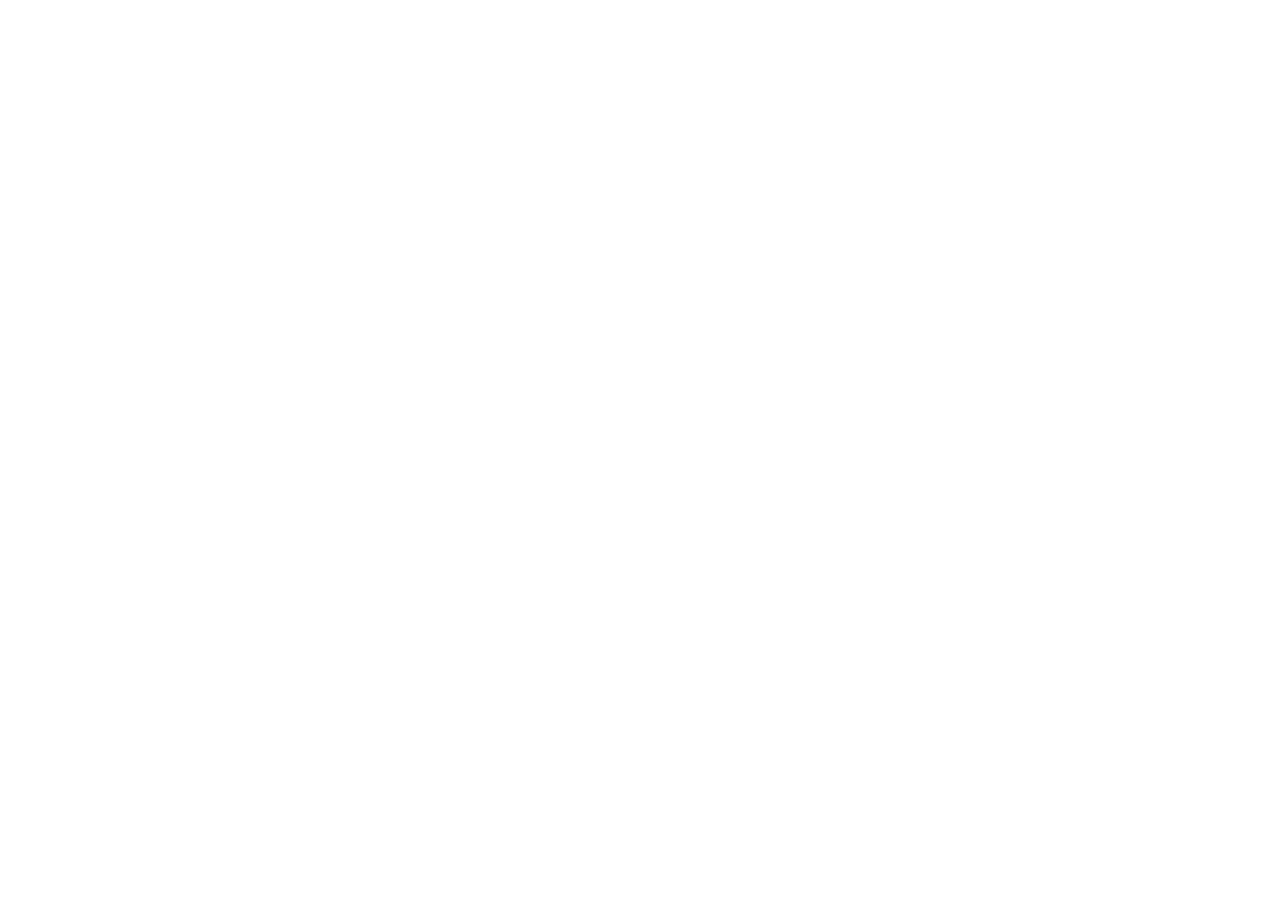
==== Practica calificada 3/index.html @ ae94be45 "Update index.html" ====
<!DOCTYPE html>
<html lang="en">
  <head> <!--Aqui van los metadatos-->
    
  </head>
  <body><!--Aqui el cuerpo-->
    
  </body>
  <footer> <!--Aqui el pie de la pagina>
    
  </footer>
</html>
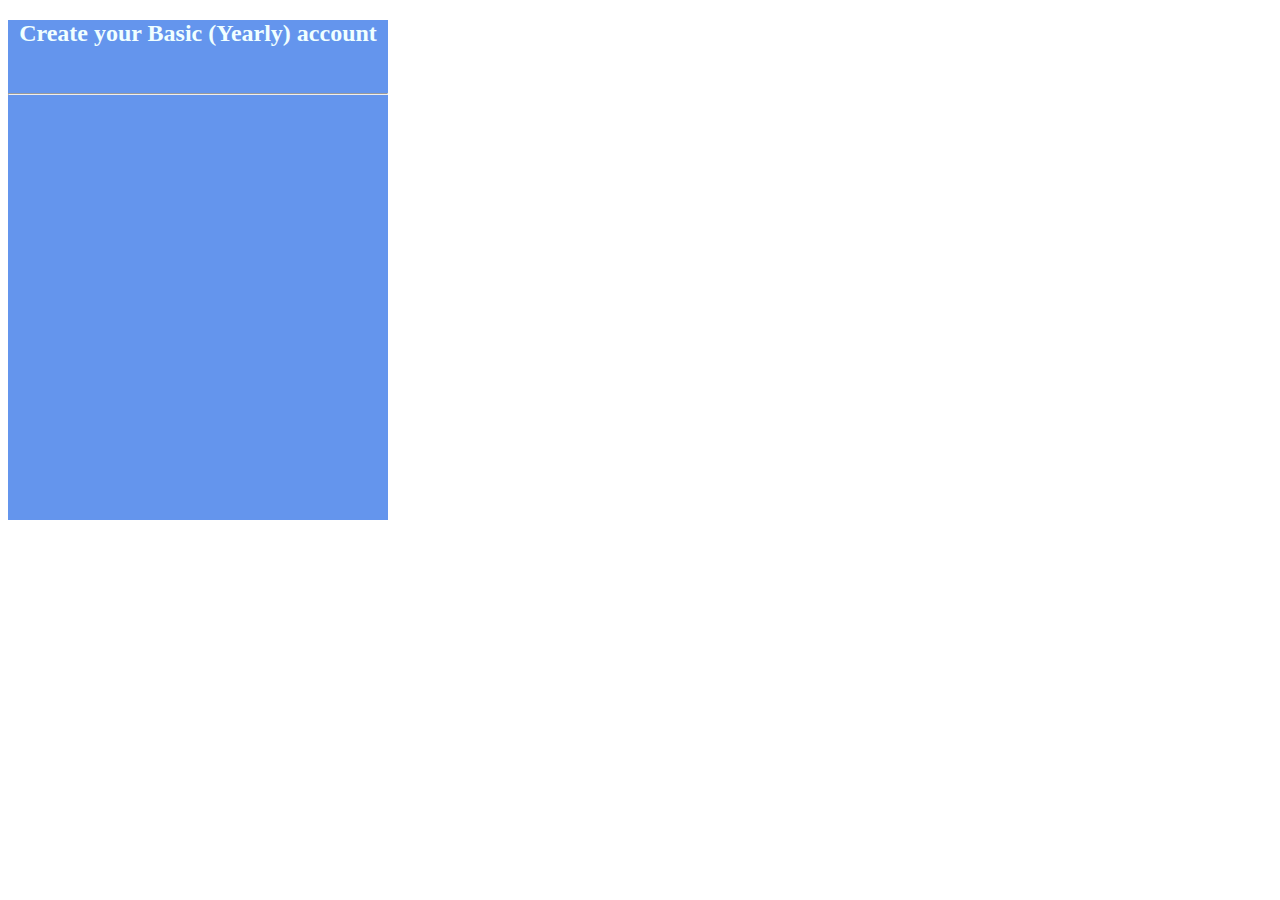
==== commit f4973ff8: "Update index.html" ====
--- a/Practica calificada 3/index.html
+++ b/Practica calificada 3/index.html
@@ -1,12 +1,28 @@
 <!DOCTYPE html>
 <html lang="en">
-  <head> <!--Aqui van los metadatos-->
+<head>
+    <title>create</title>
+    <meta charset="UTF-8">
+    <meta name="viewport" content="width=device-width, initial-scale=1.0">
+    <script type='text/javascript' src='validacion.js'></script>
+    <style>
+        .caja{
+            background-color:cornflowerblue;
+            height:500px;
+            width:380px;
+            text-align:center;
+            color:azure;
+        }
+    </style>
+</head>
+<body>
     
-  </head>
-  <body><!--Aqui el cuerpo-->
+    <div class="caja">
+        <h2 >Create your  Basic (Yearly) account</h2><br /><hr />
+    </div>
+</body>
+
+<footer>
     
-  </body>
-  <footer> <!--Aqui el pie de la pagina>
-    
-  </footer>
+</footer>
 </html>
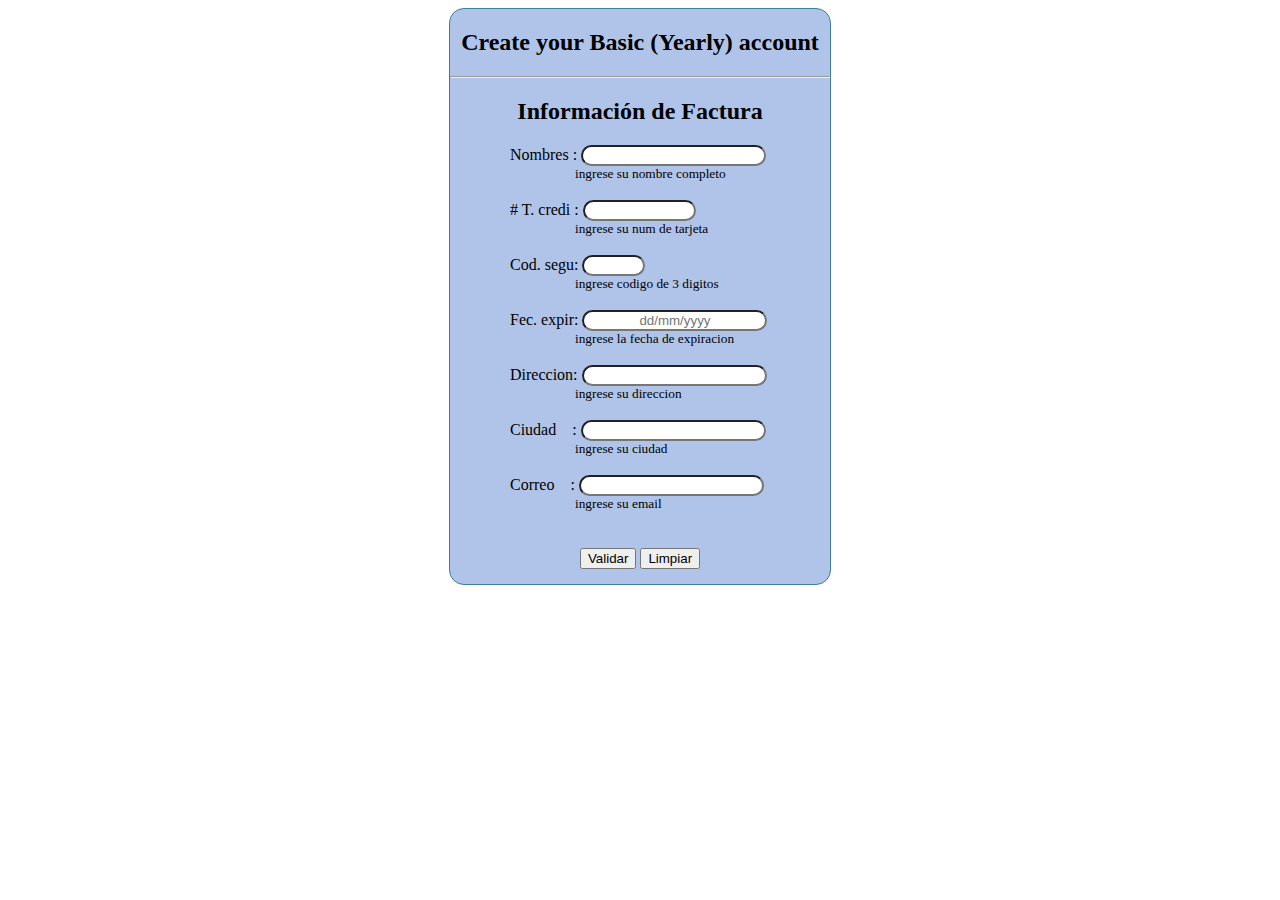
==== commit b639ac4d: "Update index.html" ====
--- a/Practica calificada 3/index.html
+++ b/Practica calificada 3/index.html
@@ -1,28 +1,127 @@
 <!DOCTYPE html>
 <html lang="en">
+  <head> <!--Aqui van los metadatos-->
 <head>
-    <title>create</title>
+    <title>Medio de Pago</title>
     <meta charset="UTF-8">
     <meta name="viewport" content="width=device-width, initial-scale=1.0">
     <script type='text/javascript' src='validacion.js'></script>
     <style>
-        .caja{
-            background-color:cornflowerblue;
-            height:500px;
+        .contenedor{
+            background-color:rgb(176, 196, 233);
+            height:575px;
             width:380px;
-            text-align:center;
-            color:azure;
+            text-align:justify;
+            color:rgb(0, 0, 0);
+            margin: auto;
+            border: 1px solid  rgb(60, 128, 146);
+            align-items: auto;
+            border-radius:15px;
         }
+        .titulos{
+            text-align: center;
+        }
+        .informacion{
+            padding-right: 30px;
+            padding-left: 60px;
+        }
+        .informacion input{
+            border-radius: 100px;   
+        }
+        .imagen{
+            margin-right: 30px;
+            background-size: contain;
+            background-repeat: no-repeat;
+            float: right;
+        }
+        .descripcion{
+            margin-left: 65px;
+        }
+        .botones{
+            text-align: center;
+        }
+
     </style>
 </head>
 <body>
-    
-    <div class="caja">
-        <h2 >Create your  Basic (Yearly) account</h2><br /><hr />
-    </div>
+  </head>
+    <form>
+        <div class="contenedor">
+            <div class="titulos">
+                <h2> Create your  Basic (Yearly) account </h2><hr />
+                <h2> Información de Factura </h2>
+            </div>
+            <div class="informacion">
+            <div class="form-group owner">
+                <label for="owner">Nombres&nbsp;:</label>
+                <input style="text-align: center" type="text" class="form-control" id="owner">
+            </div>
+            <small>
+                <div class="descripcion">ingrese su nombre completo</div>
+            </small>
+            <br>
+            <div class="form-group" id="card-number-field">
+                <label for="cardNumber"># T. credi :</label>
+                <input style="width: 105px ; text-align: center" type="number" class="form-control" id="cardNumber">
+                <div class="imagen">
+                    <img style="height:28px" style="width:50" src=imagenes/tarjeta.png alt="">
+                </div>
+            </div>
+            <small>
+                <div class="descripcion">ingrese su num de tarjeta</div>
+            </small>
+            <br>
+            <div class="form-group CVV">
+                <label for="cvv">Cod. segu:</label>
+                <input style="width: 55px ; text-align: center" type="number" class="form-control" id="cvv" pattern="\d{3}" required>
+                <div class="imagen">
+                    <img style="height:28px" style="width:50" src=imagenes/cvv.png alt="">
+                </div>
+            </div>
+            <small>
+                <div class="descripcion">ingrese codigo de 3 digitos</div>
+            </small>
+            <br>
+            <div class="form-group date" id="expiration-date">
+            <label>Fec. expir:
+                <input style="text-align: center" type="text" id="fecha" required placeholder="dd/mm/yyyy" />
+            </label>
+            <small>
+                <div class="descripcion">ingrese la fecha de expiracion</div>
+            </small>
+            </div>
+            <br>
+            <label>Direccion: </label>
+            <input style="text-align: center" type="text " id="num" required>
+            <small>
+                <div class="descripcion">ingrese su direccion</div>
+            </small>
+            <br>
+            <label>Ciudad&nbsp;&nbsp;&nbsp; : </label>
+            <input style="text-align: center" type="text" required>
+            <small>
+                <div class="descripcion">ingrese su ciudad</div>
+            </small>
+            <br>
+            <div class="form-group email" id="correoDiv">
+                <label for="correo">Correo&nbsp;&nbsp;&nbsp; :</label>
+                <input style="text-align: center" type="email" class="form-control" id="correo">
+                <small>
+                    <div class="descripcion">ingrese su email</div>
+                </small>
+            </div>
+            </div>
+            <br><br>
+            <div class="botones">
+                <button type="button"
+                   onclick="validar(document.getElementById('num','text').value)">
+                   Validar
+                </button>
+                <button type="reset"> 
+                   Limpiar
+                </button> 
+                <p id="blanco"> </p>
+            </div>
+        </div>
+    </form> 
 </body>
-
-<footer>
-    
-</footer>
-</html>
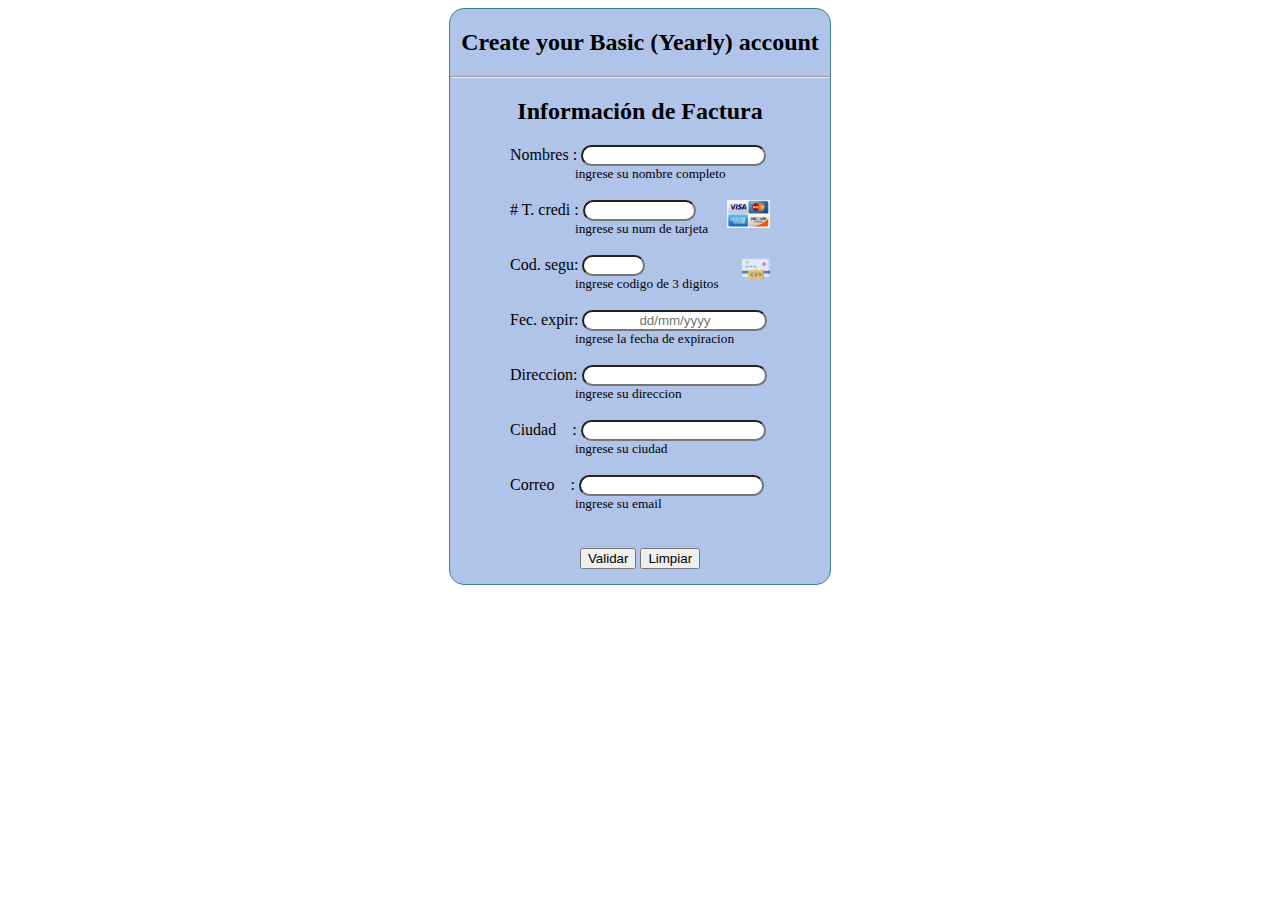
==== commit dd421d53: "Update index.html" ====
--- a/Practica calificada 3/index.html
+++ b/Practica calificada 3/index.html
@@ -1,6 +1,6 @@
 <!DOCTYPE html>
 <html lang="en">
-  <head> <!--Aqui van los metadatos-->
+  <head>
 <head>
     <title>Medio de Pago</title>
     <meta charset="UTF-8">
@@ -40,11 +40,10 @@
         .botones{
             text-align: center;
         }
-
     </style>
 </head>
-<body>
   </head>
+  <body>
     <form>
         <div class="contenedor">
             <div class="titulos">
@@ -84,7 +83,7 @@
             <br>
             <div class="form-group date" id="expiration-date">
             <label>Fec. expir:
-                <input style="text-align: center" type="text" id="fecha" required placeholder="dd/mm/yyyy" />
+                <input style="text-align: center" type="text" id="fecha" name="fecha"  required placeholder="dd/mm/yyyy"/>
             </label>
             <small>
                 <div class="descripcion">ingrese la fecha de expiracion</div>
